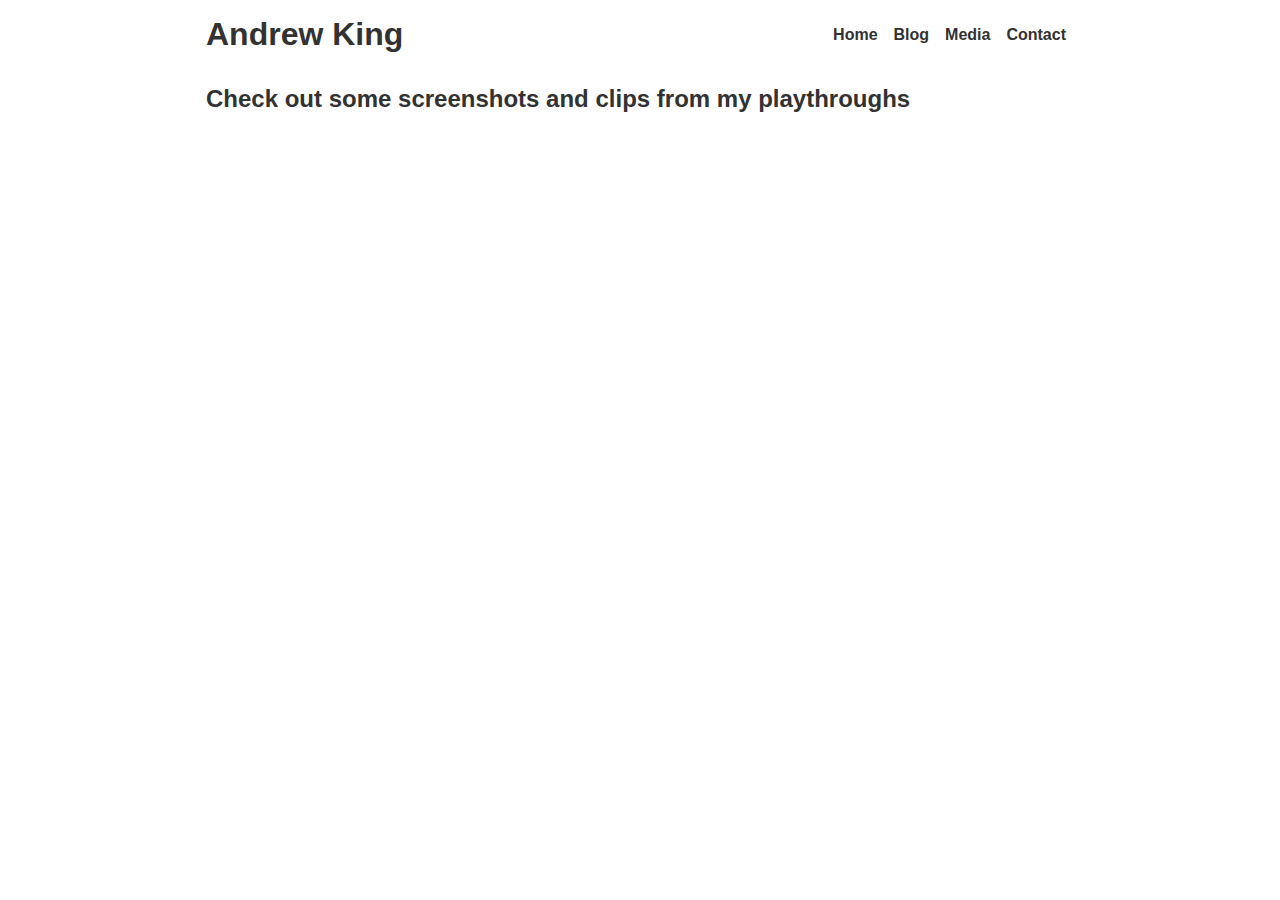
==== html/media.html @ 92213c3a "progress so far" ====
<!DOCTYPE html>
<html lang="en">
  <head>
    <meta charset="UTF-8" />
    <meta name="viewport" content="width=device-width, initial-scale=1.0" />
    <title>Contact</title>
    <link rel="stylesheet" href="../style.css" />
    
  </head>
  <body>
    <nav>
      <h1 id="logo">Andrew King</h1>
      <ul class="navigation-options">
        <li class="navigation-option"><a id="nav-hover" href="./index.html">Home</a></li>
        <li class="navigation-option"><a id="nav-hover" href="./blog.html">Blog</a></li>
        <li class="navigation-option"><a id="nav-hover" href="./media.html">Media</a></li>
        <li class="navigation-option"><a id="nav-hover" href="./contact.html">Contact</a></li>
      </ul>
    </nav>
    <main>
      <section id="contact">
        <h2>Check out some screenshots and clips from my playthroughs</h2>
        <div>
          
        </div>
      </section>
    </main>
  </body>
</html>
---- style.css ----
html {
  scroll-behavior: smooth;
}

html,
body {
  height: 100%;
  color: var(--font-color);
}

:root {
  --spacing-1: 8px;
  --spacing-2: 12px;
  --spacing-3: 16px;
  --spacing-4: 24px;

  --border-radius: 12px;

  --font-color: #323232;
}

h2 {
  font-family: Roboto, sans-serif;
  margin: 0;
  margin-bottom: var(--spacing-2);
}

body {
  font-family: Roboto, sans-serif;
  margin: 0;
  padding: 0 var(--spacing-3);
  max-width: 900px;
  margin: 0 auto;
  display: flex;
  flex-direction: column;
}

nav {
  display: flex;
  align-items: center;
  padding: var(--spacing-3) 0;
}

.navigation-options {
  display: flex;
  list-style-type: none;
  padding: 0;
  align-items: center;
  margin: 0;
  margin-left: auto;
}

.navigation-option {
  margin: var(--spacing-1);
}

#nav-hover:hover {
  color: darkred;
}

.portrait {
  width: 300px;
  border-radius: var(--border-radius);
  flex-shrink: 0;
}

.about-me-container {
  display: flex;
}

.about-me-text-container {
  margin-right: var(--spacing-3);
}

#codecademy-hover:hover {
  color: darkblue;
}

.project-image {
  width: 50%;
}

.project-title h3 {
  display: inline;
}

details {
  cursor: pointer;
}

summary {
  list-style-image: url(https://s3-us-west-2.amazonaws.com/s.cdpn.io/3/right-arrow.svg);
}

footer {
  margin-top: auto;
  padding: var(--spacing-2) 0;
  text-align: center;
}

section {
  padding: var(--spacing-3) 0;
}

.icon {
  font-size: 2em;
  color: var(--font-color);
  margin: 0 var(--spacing-1);
}

a {
  color: #323232;
  text-decoration: none;
  font-weight: 600;
}

#logo {
  margin: 0;
}

#skills-container {
  display: flex;
  width: 100%;
  justify-content: space-between;
  flex-wrap: wrap;
}

#skills-container > * {
  font-size: 2em;
  width: 2em;
  margin-top: var(--spacing-1);
}

#contact img {
    display: inline-flex;
    height: 100px;
}

@media only screen and (max-width: 600px) {
  .about-me-container {
    flex-direction: column;
  }
}

* {
  box-sizing: border-box;
}

/* Position the image container (needed to position the left and right arrows) */
.container {
  position: relative;
}

/* Hide the images by default */
.mySlides {
  display: none;
}

/* Add a pointer when hovering over the thumbnail images */
.cursor {
  cursor: pointer;
}

/* Next & previous buttons */
.prev,
.next {
  cursor: pointer;
  position: absolute;
  top: 40%;
  width: auto;
  padding: 16px;
  margin-top: -50px;
  color: white;
  font-weight: bold;
  font-size: 20px;
  border-radius: 0 3px 3px 0;
  user-select: none;
  -webkit-user-select: none;
}

/* Position the "next button" to the right */
.next {
  right: 0;
  border-radius: 3px 0 0 3px;
}

/* On hover, add a black background color with a little bit see-through */
.prev:hover,
.next:hover {
  background-color: rgba(0, 0, 0, 0.8);
}

/* Number text (1/3 etc) */
.numbertext {
  color: #f2f2f2;
  font-size: 12px;
  padding: 8px 12px;
  position: absolute;
  top: 0;
}

/* Container for image text */
.caption-container {
  text-align: center;
  background-color: #222;
  padding: 2px 16px;
  color: white;
}

.row:after {
  content: "";
  display: table;
  clear: both;
}

/* Six columns side by side */
.column {
  float: left;
  width: 16.66%;
}

/* Add a transparency effect for thumnbail images */
.demo {
  opacity: 0.6;
}

.active,
.demo:hover {
  opacity: 1;
}

.firstGame img {
  display: flex;
  width: 100%;
}

.secondGame img {
  display: flex;
  width: 100%;
}

.thirdGame img {
  display: flex;
  width: 100%;
}

#game-heading {
  background-color: darkred;
  color: white;
}

#game-text {
  background-color: grey;
  color: white;
  padding: 10px;
}
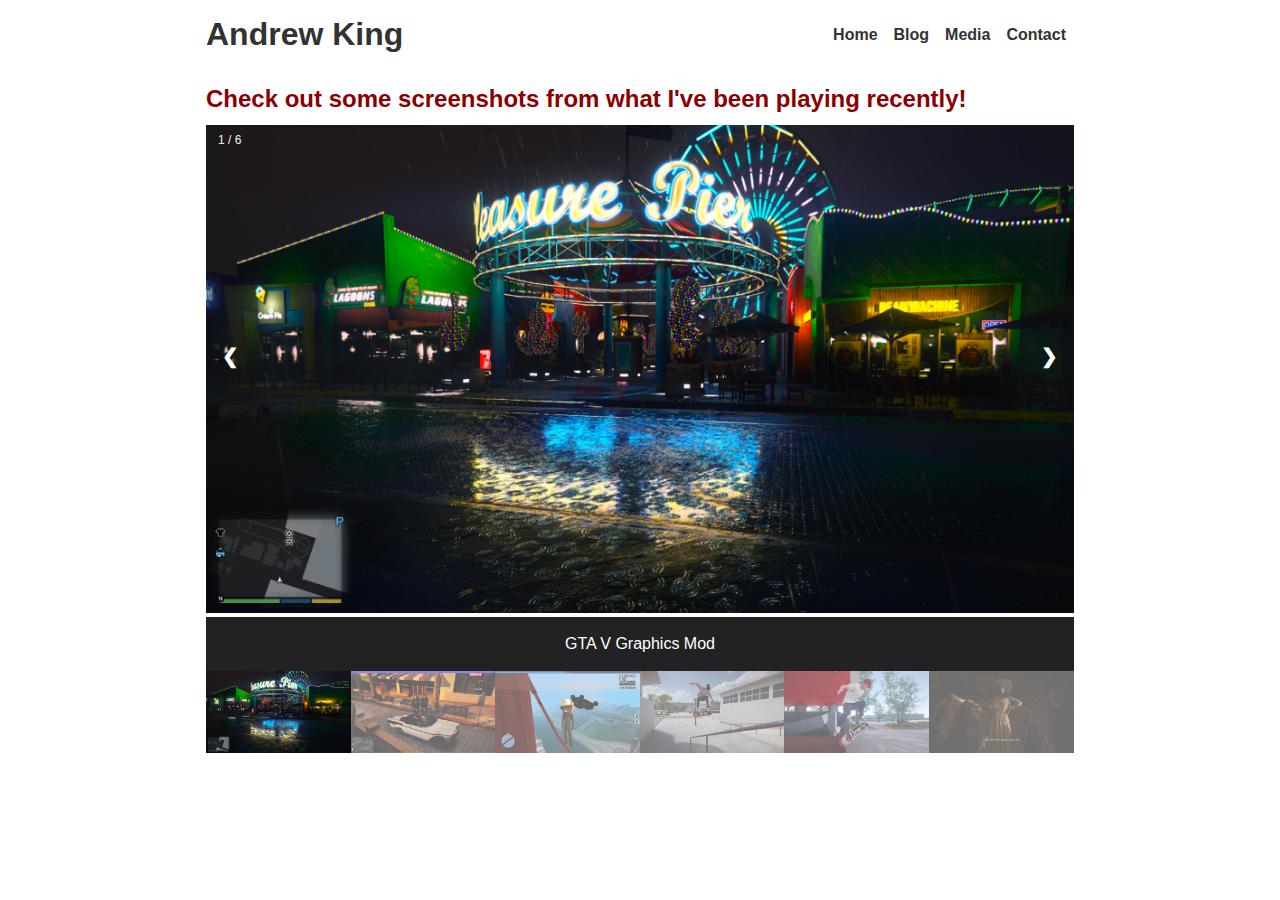
==== commit b7f9e15e: "updated media section plus other fixes" ====
--- a/html/media.html
+++ b/html/media.html
@@ -18,12 +18,111 @@
       </ul>
     </nav>
     <main>
-      <section id="contact">
-        <h2>Check out some screenshots and clips from my playthroughs</h2>
-        <div>
-          
-        </div>
-      </section>
-    </main>
-  </body>
-</html>
+      <section>
+        <h2>Check out some screenshots from what I've been playing recently!</h2>
+                <!-- Container for the image gallery -->
+                <div class="container">
+
+                  <!-- Full-width images with number text -->
+                  <div class="mySlides">
+                    <div class="numbertext">1 / 6</div>
+                      <img src="../resources/images/gta.png" style="width:100%">
+                  </div>
+
+                  <div class="mySlides">
+                    <div class="numbertext">2 / 6</div>
+                      <img src="../resources/images/gta_v (2).png" style="width:100%">
+                  </div>
+
+                  <div class="mySlides">
+                    <div class="numbertext">3 / 6</div>
+                      <img src="../resources/images/gta_sa (1).png" style="width:100%">
+                  </div>
+
+                  <div class="mySlides">
+                    <div class="numbertext">4 / 6</div>
+                      <img src="../resources/images/skaterxL (3).png" style="width:100%">
+                  </div>
+
+                  <div class="mySlides">
+                    <div class="numbertext">5 / 6</div>
+                      <img src="../resources/images/skaterXL=screenshot.png" style="width:100%">
+                  </div>
+
+                  <div class="mySlides">
+                    <div class="numbertext">6 / 6</div>
+                      <img src="../resources/images/resi-village.jpg" style="width:100%">
+                  </div>
+
+                  <!-- Next and previous buttons -->
+                  <a class="prev" onclick="plusSlides(-1)">&#10094;</a>
+                  <a class="next" onclick="plusSlides(1)">&#10095;</a>
+
+                  <!-- Image text -->
+                  <div class="caption-container">
+                    <p id="caption"></p>
+                  </div>
+
+                  <!-- Thumbnail images -->
+                  <div class="row">
+                    <div class="column">
+                      <img class="demo cursor" src="../resources/images/gta.png" style="width:100%" onclick="currentSlide(1)" alt="GTA V Graphics Mod">
+                    </div>
+                    <div class="column">
+                      <img class="demo cursor" src="../resources/images/gta_v (2).png" style="width:100%" onclick="currentSlide(2)" alt="Umm... I can explain">
+                    </div>
+                    <div class="column">
+                      <img class="demo cursor" src="../resources/images/gta_sa (1).png" style="width:100%" onclick="currentSlide(3)" alt="GTA SA Chaos Mod, What could possibly go wrong?">
+                    </div>
+                    <div class="column">
+                      <img class="demo cursor" src="../resources/images/skaterxL (3).png" style="width:100%" onclick="currentSlide(4)" alt="I put my friends real board in the game!">
+                    </div>
+                    <div class="column">
+                      <img class="demo cursor" src="../resources/images/skaterXL=screenshot.png" style="width:100%" onclick="currentSlide(5)" alt="My personal favourite deck of all time, P.s. I own this in real life">
+                    </div>
+                    <div class="column">
+                      <img class="demo cursor" src="../resources/images/resi-village.jpg" style="width:100%" onclick="currentSlide(6)" alt="Ethan Winters meets Lady Demitrscu and her daughters">
+                    </div>
+                  </div>
+                </div>
+                    </div>
+                      </div>
+                        </section>
+                          </main>
+                            </body>
+                            <script>
+
+                              var slideIndex = 1;
+                              showSlides(slideIndex);
+
+                           // Next/previous controls
+                           function plusSlides(n) {
+                            showSlides(slideIndex += n);
+                                 }
+
+                            // Thumbnail image controls
+                            function currentSlide(n) {
+                            showSlides(slideIndex = n);
+                             }
+
+                             function showSlides(n) {
+                              var i;
+                              var slides = document.getElementsByClassName("mySlides");
+                              var dots = document.getElementsByClassName("demo");
+                              var captionText = document.getElementById("caption");
+                              if (n > slides.length) {slideIndex = 1}
+                              if (n < 1) {slideIndex = slides.length}
+                              for (i = 0; i < slides.length; i++) {
+                              slides[i].style.display = "none";
+                              }
+                              for (i = 0; i < dots.length; i++) {
+                              dots[i].className = dots[i].className.replace(" active", "");
+                              }
+                              slides[slideIndex-1].style.display = "block";
+                              dots[slideIndex-1].className += " active";
+                              captionText.innerHTML = dots[slideIndex-1].alt;
+                              }
+
+                          </script>
+                              </html>
+
--- a/style.css
+++ b/style.css
@@ -24,6 +24,7 @@
   font-family: Roboto, sans-serif;
   margin: 0;
   margin-bottom: var(--spacing-2);
+  color: darkred;
 }
 
 body {
@@ -248,10 +249,12 @@
 #game-heading {
   background-color: darkred;
   color: white;
+  padding: 10px;
 }
 
 #game-text {
   background-color: grey;
   color: white;
   padding: 10px;
+  font-weight: 400;
 }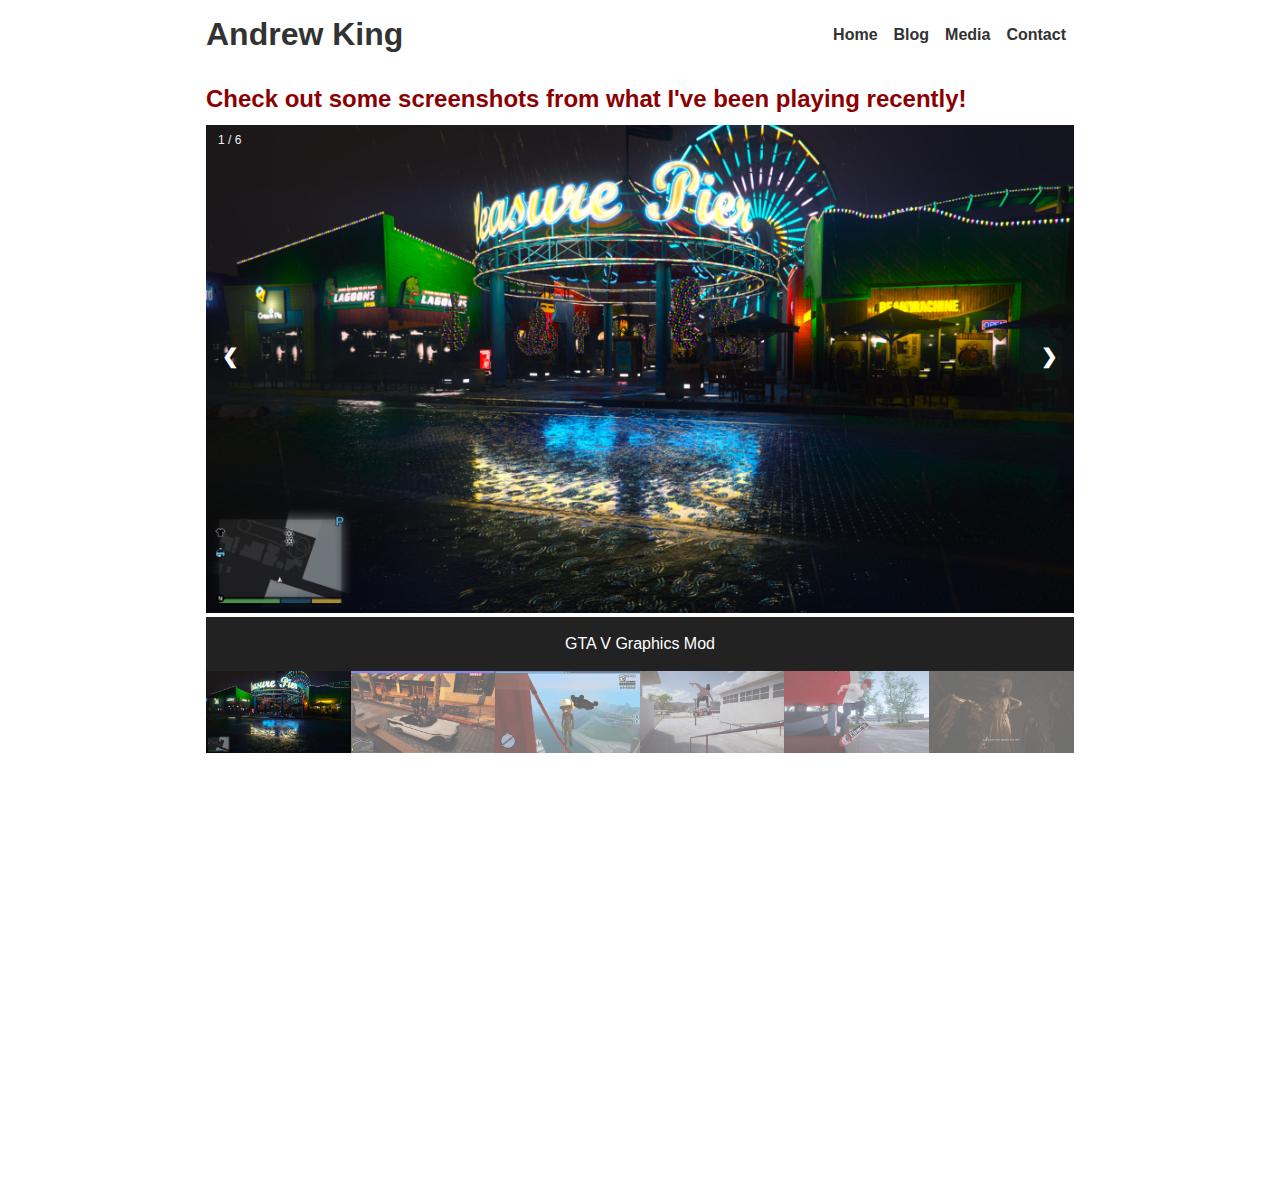
==== commit f51f9e86: "added express and gitignore" ====
--- a/html/media.html
+++ b/html/media.html
@@ -88,6 +88,10 @@
                     </div>
                       </div>
                         </section>
+                          <section class="twitch">
+                            <iframe src="https://clips.twitch.tv/embed?clip=SucculentGrotesqueYamItsBoshyTime&parent=localhost" frameborder="0" allowfullscreen="true" scrolling="no" height="378" width="620"></iframe>
+
+                          </section>
                           </main>
                             </body>
                             <script>
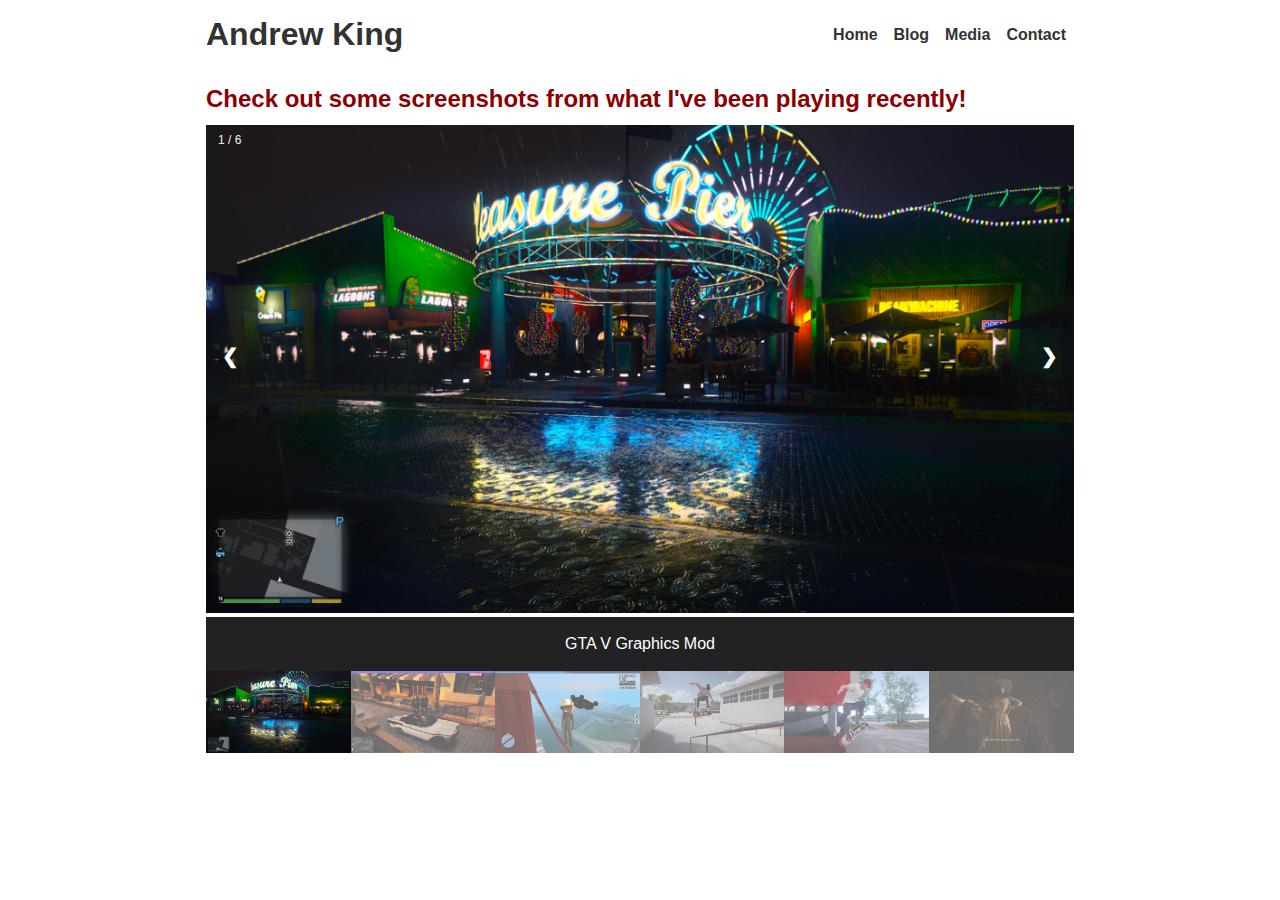
==== commit 9db7f88d: "adjustments" ====
--- a/html/media.html
+++ b/html/media.html
@@ -88,10 +88,6 @@
                     </div>
                       </div>
                         </section>
-                          <section class="twitch">
-                            <iframe src="https://clips.twitch.tv/embed?clip=SucculentGrotesqueYamItsBoshyTime&parent=localhost" frameborder="0" allowfullscreen="true" scrolling="no" height="378" width="620"></iframe>
-
-                          </section>
                           </main>
                             </body>
                             <script>
